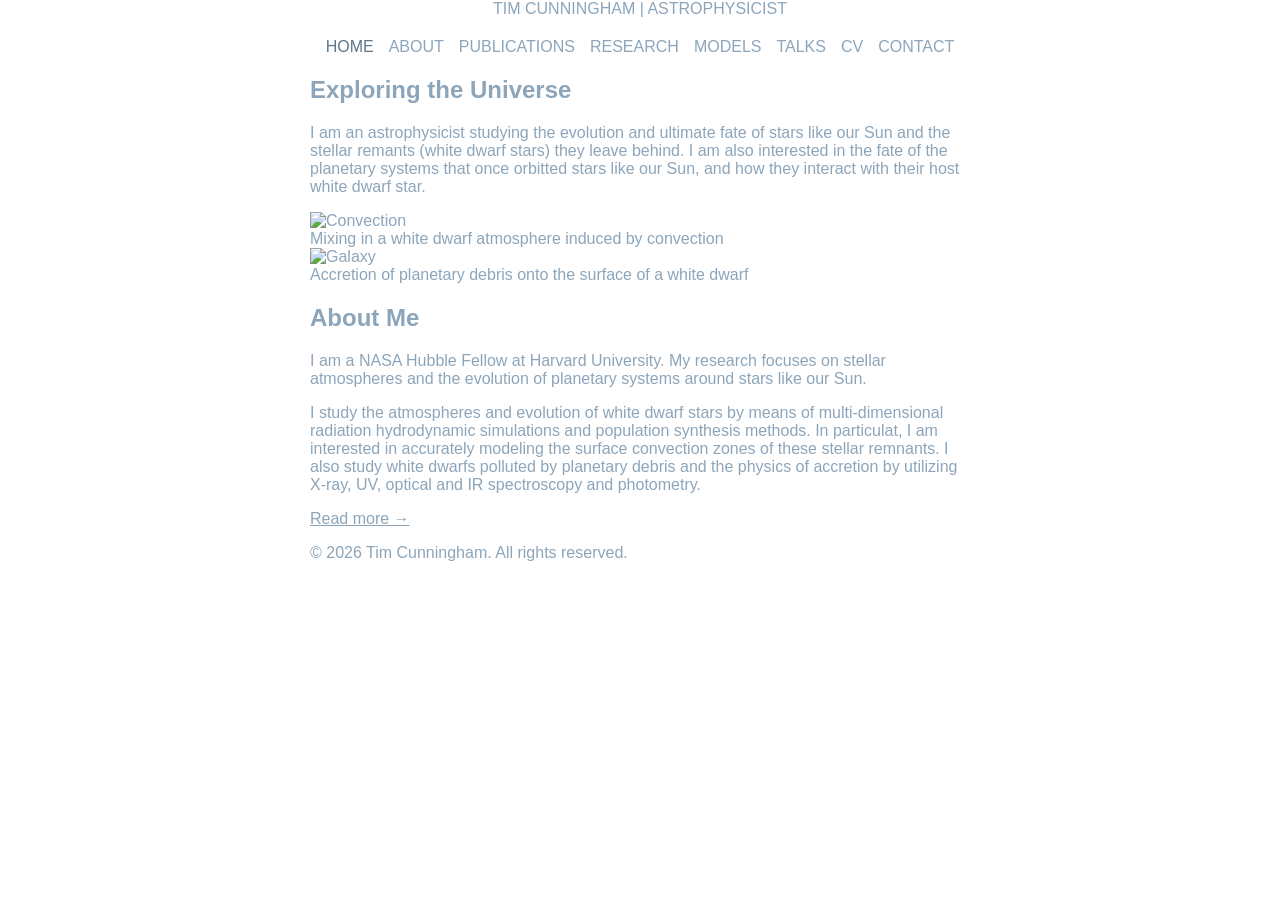
==== index.html @ 7b47ff90 "Comment out 'Learn More' link Comment out the 'Learn More' link in index.html" ====
<!DOCTYPE html>
<html lang="en">
<head>
    <meta charset="UTF-8">
    <title>Tim Cunningham – Stellar Astrophysics</title>
    <meta name="robots" content="noindex, nofollow">
    <meta name="viewport" content="width=device-width, initial-scale=1">
    <link rel="stylesheet" href="styles.css">
</head>
<body>

<header class="site-header">
    <div class="logo">
        <span class="logo-title">TIM CUNNINGHAM | ASTROPHYSICIST</span>
        <!-- <span class="logo-subtitle">Astrophysicist</span> -->
    </div>
    <nav class="main-nav">
        <a href="index.html" class="active">HOME</a>
        <a href="about.html">ABOUT</a>
        <a href="publications.html">PUBLICATIONS</a>
        <a href="research.html">RESEARCH</a>
        <a href="models.html">MODELS</a>
        <a href="talks.html">TALKS</a>
        <a href="cv.html">CV</a>
        <a href="contact.html">CONTACT</a>
    </nav>
</header>

<!-- Hero / Landing section with big background image -->
<section class="hero">
    <div class="hero-overlay"></div>
    <div class="hero-content">
        <h1>Exploring the Universe</h1>
        <p>
            I am an astrophysicist studying the evolution and ultimate fate of stars like our Sun and the 
            stellar remants (white dwarf stars) they leave behind. I am also interested in the 
            fate of the planetary systems that once orbitted stars like our Sun, and how they interact
            with their host white dwarf star.
        </p>
        <!-- <a href="#about-brief" class="hero-button">Learn More</a> -->
    </div>
</section>

<!-- Scrolling image strip / feature images -->
<section class="image-strip">
    <div class="image-card">
        <img src="images/nebula.jpg" alt="Convection">
        <div class="image-caption">Mixing in a white dwarf atmosphere induced by convection</div>
    </div>
    <div class="image-card">
        <img src="images/galaxy.jpg" alt="Galaxy">
        <div class="image-caption">Accretion of planetary debris onto the surface of a white dwarf</div>
    </div>
</section>

<!-- Short "About Me" preview on the landing page -->
<section id="about-brief" class="about-brief">
    <div class="about-text">
        <h2>About Me</h2>
        <p>
            I am a NASA Hubble Fellow at Harvard University. My research focuses on
            stellar atmospheres and the evolution of planetary systems around stars like our Sun.
        </p>
        <p>
            I study the atmospheres and evolution of white dwarf stars by 
            means of multi-dimensional radiation hydrodynamic simulations and 
            population synthesis methods. In particulat, I am interested in 
            accurately modeling the surface convection zones of these stellar remnants. 
            I also study white dwarfs polluted by planetary debris and the physics 
            of accretion by utilizing X-ray, UV, optical and IR spectroscopy and photometry.
        </p>
        <a href="about.html" class="inline-link">Read more →</a>
    </div>
</section>

<footer class="site-footer">
    <p>© <span id="year"></span> Tim Cunningham. All rights reserved.</p>
</footer>

<script>
    // Simple script to keep the year current
    document.getElementById('year').textContent = new Date().getFullYear();
</script>

</body>
</html>
---- styles.css ----
* {
    box-sizing: border-box;
}

body {
    max-width: 700px;
    margin: 0 auto;
    padding: 0 20px;
    font-family: Arial, Helvetica, sans-serif;
    color: #D8E1E6;  /* medium-dark gray */
}

img {
    max-width: 80%;
    height: auto;
}

.site-header {
    text-align: center;
}

.logo {
    text-align: center;
    margin-bottom: 20px;
}

.logo-title,
.logo-subtitle {
    display: block;
}

.main-nav {
    display: flex;
    justify-content: center;
    flex-wrap: wrap;
    gap: 15px;
}

.main-nav a,
.main-nav a:visited {
    color: #8CA5BA;
    text-decoration: none;
}

.main-nav a:hover,
.main-nav a.active {
    color: #5F788C;
}

a,
a:visited {
    color: #8CA5BA;
}

a:hover,
a:focus {
    color: #5F788C;
}

body {
    color: #8CA5BA !important;
}

p {
    color: #8CA5BA !important;
}
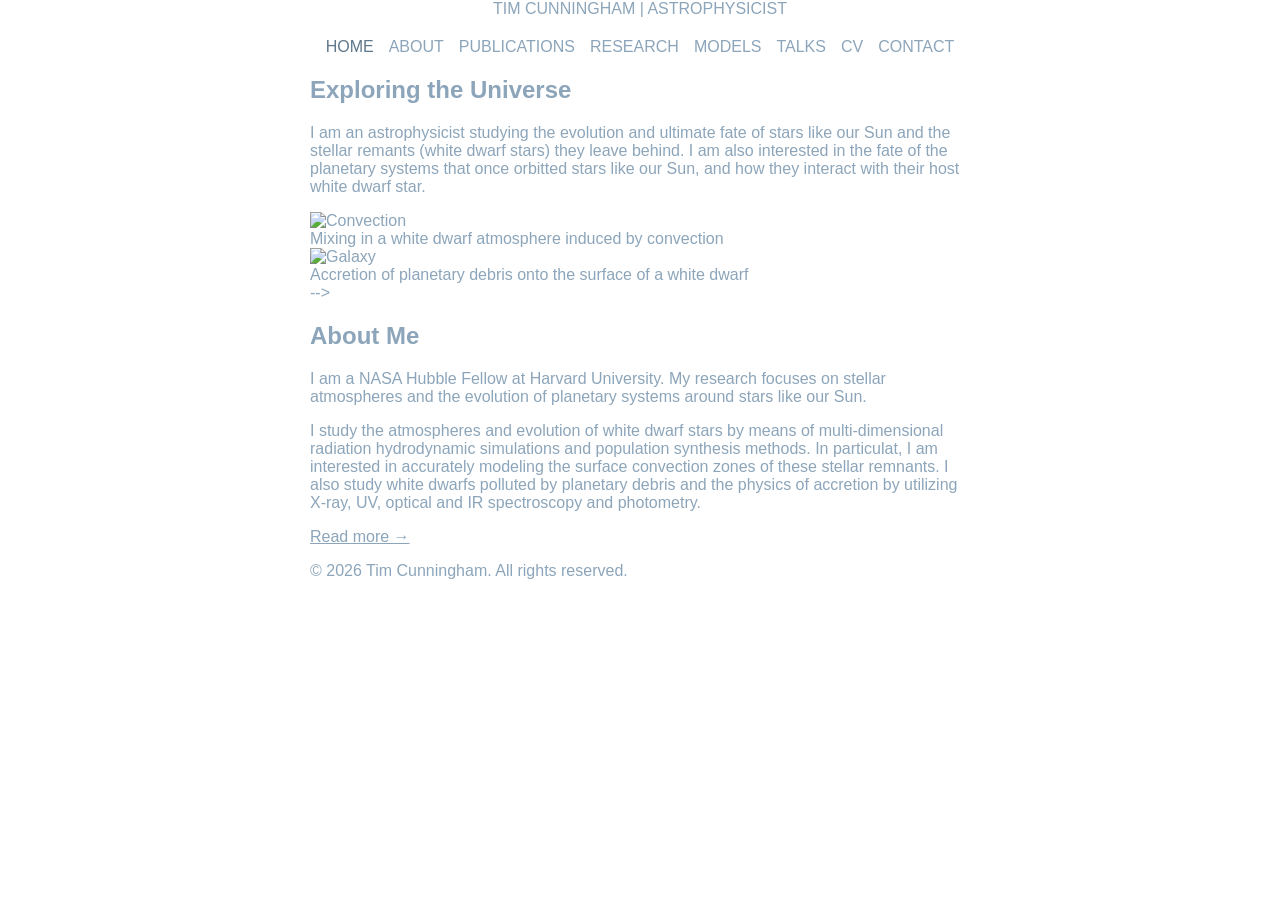
==== commit 9dfd6978: "Fix comment syntax in index.html" ====
--- a/index.html
+++ b/index.html
@@ -41,7 +41,7 @@
     </div>
 </section>
 
-<!-- Scrolling image strip / feature images -->
+<!-- <!-- Scrolling image strip / feature images -->
 <section class="image-strip">
     <div class="image-card">
         <img src="images/nebula.jpg" alt="Convection">
@@ -51,7 +51,7 @@
         <img src="images/galaxy.jpg" alt="Galaxy">
         <div class="image-caption">Accretion of planetary debris onto the surface of a white dwarf</div>
     </div>
-</section>
+</section> -->
 
 <!-- Short "About Me" preview on the landing page -->
 <section id="about-brief" class="about-brief">
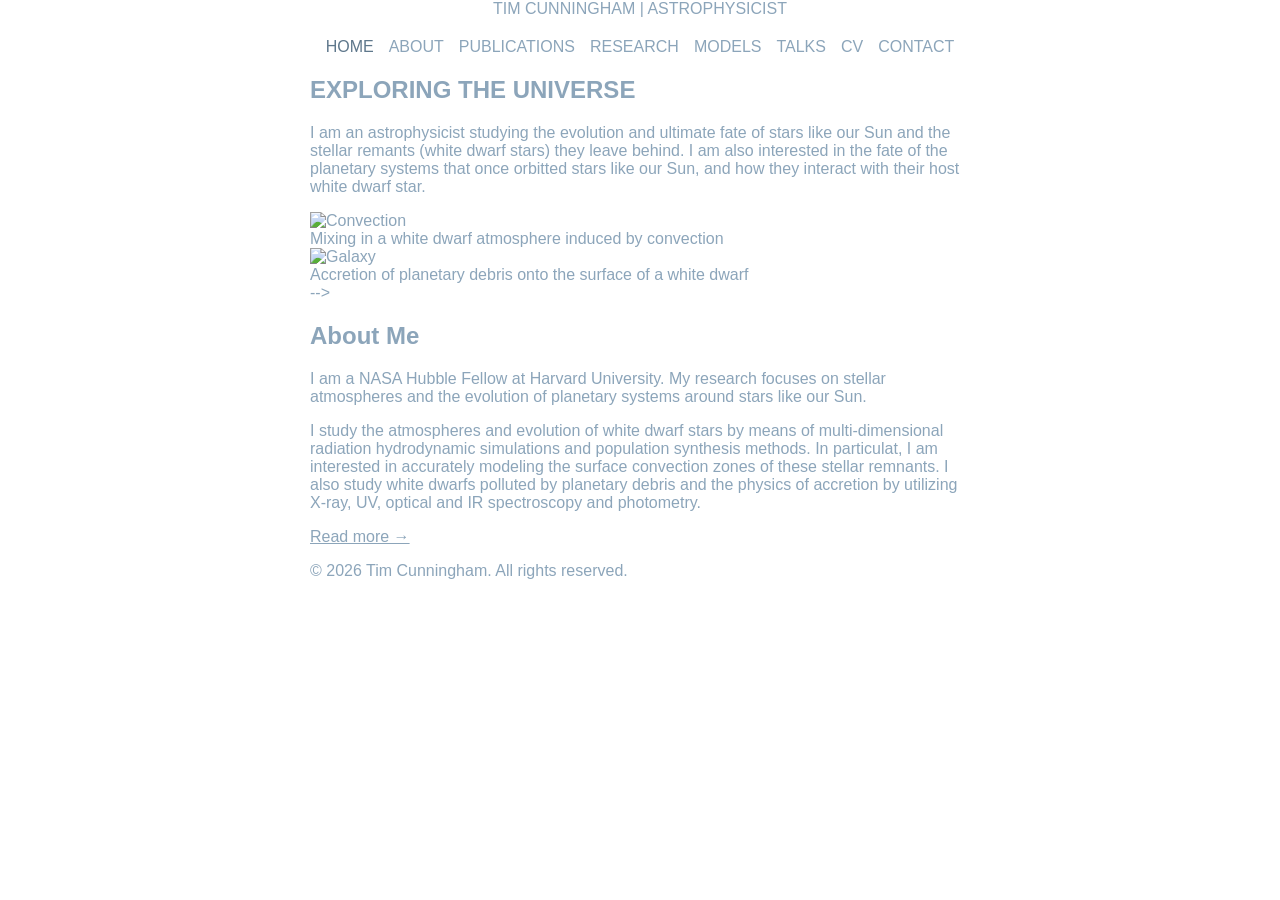
==== commit 015e50ed: "Change heading from h1 to h2 in hero section" ====
--- a/index.html
+++ b/index.html
@@ -30,7 +30,7 @@
 <section class="hero">
     <div class="hero-overlay"></div>
     <div class="hero-content">
-        <h1>Exploring the Universe</h1>
+        <h2>EXPLORING THE UNIVERSE</h2>
         <p>
             I am an astrophysicist studying the evolution and ultimate fate of stars like our Sun and the 
             stellar remants (white dwarf stars) they leave behind. I am also interested in the 
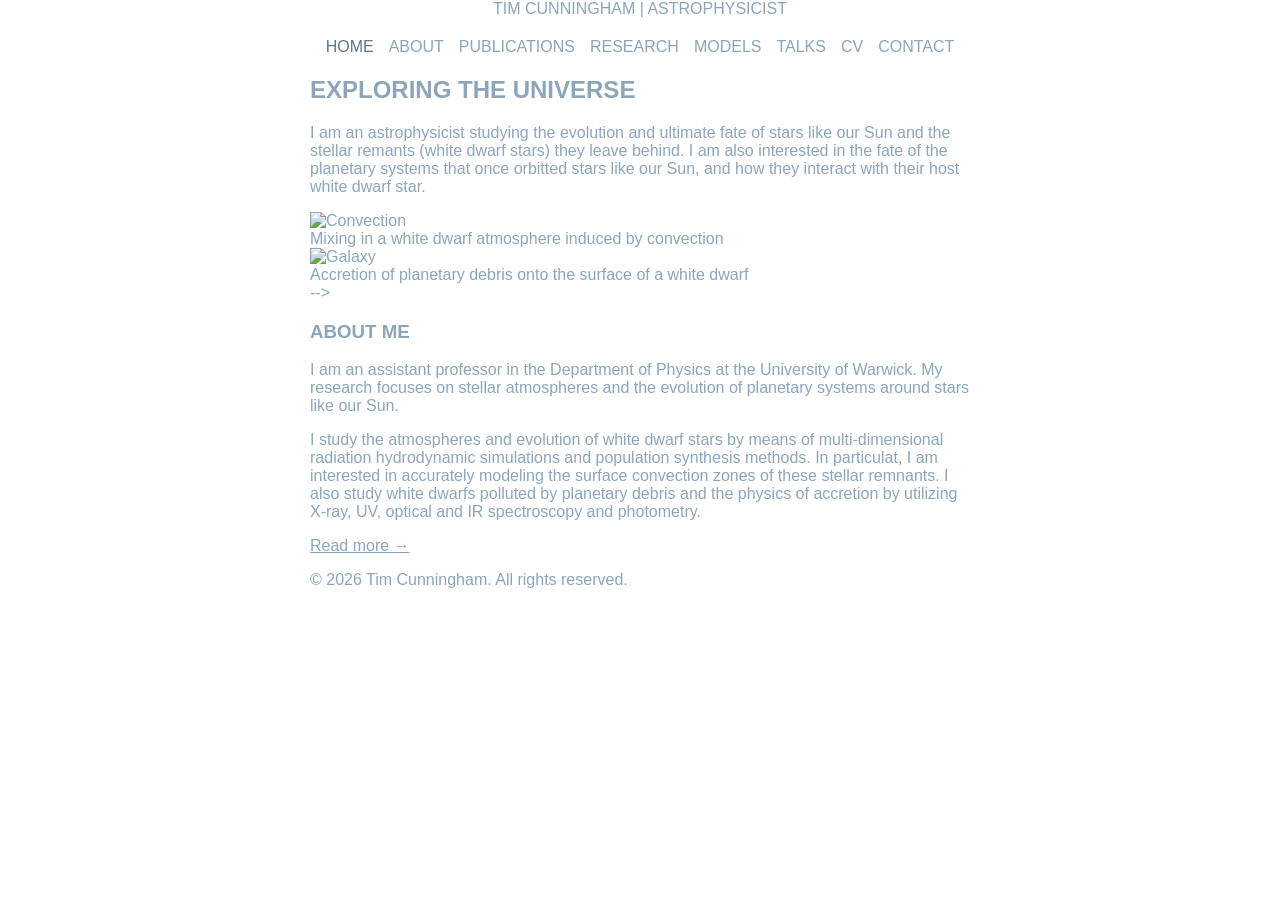
==== commit 08a7d890: "Change 'About Me' title and update affiliation Updated the 'About Me' section with new title and aff" ====
--- a/index.html
+++ b/index.html
@@ -56,9 +56,9 @@
 <!-- Short "About Me" preview on the landing page -->
 <section id="about-brief" class="about-brief">
     <div class="about-text">
-        <h2>About Me</h2>
+        <h3>ABOUT ME</h3>
         <p>
-            I am a NASA Hubble Fellow at Harvard University. My research focuses on
+            I am an assistant professor in the Department of Physics at the University of Warwick. My research focuses on
             stellar atmospheres and the evolution of planetary systems around stars like our Sun.
         </p>
         <p>
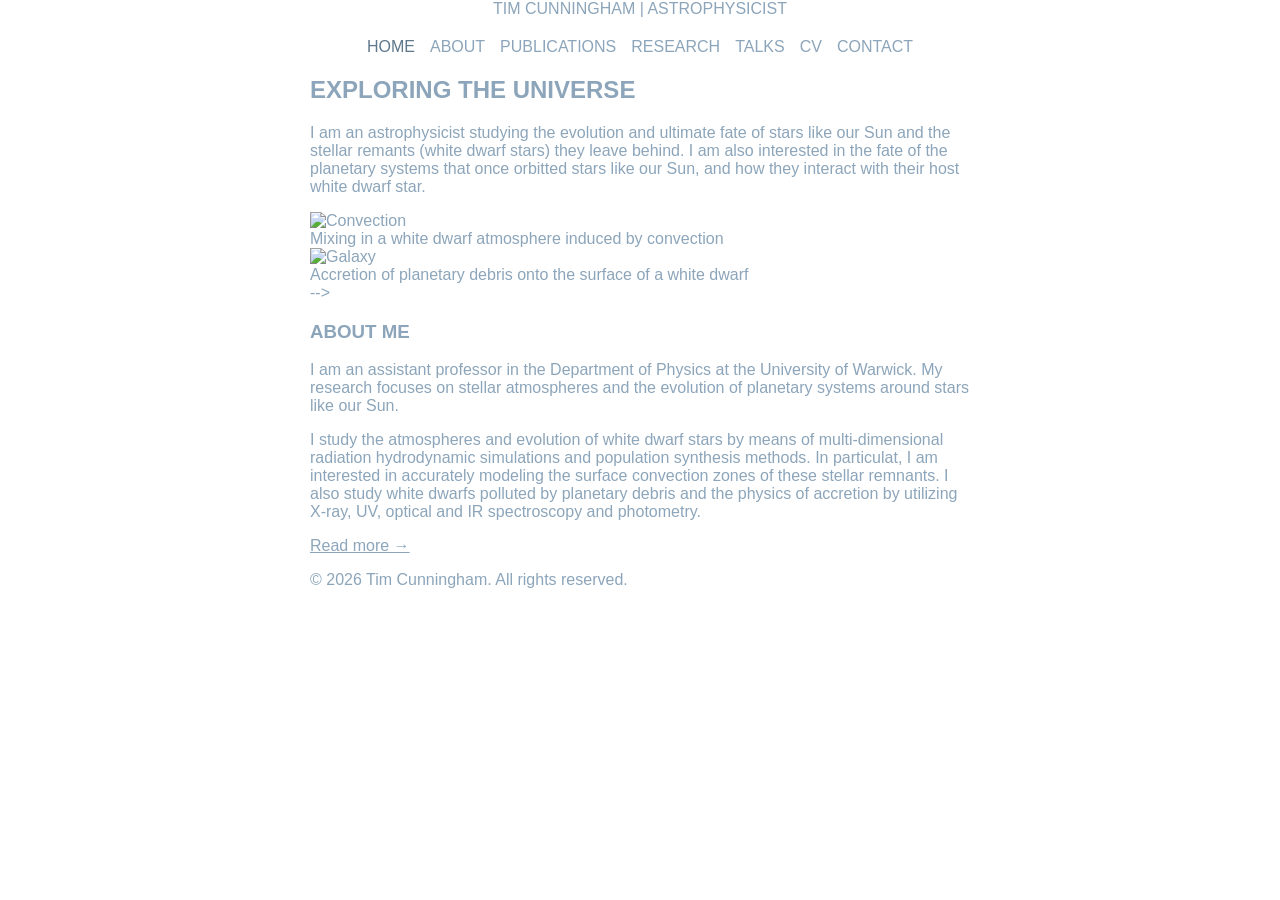
==== commit a2f2ce94: "Comment out 'MODELS' link in navigation Comment out the link to the 'MODELS' page in the navigation." ====
--- a/index.html
+++ b/index.html
@@ -19,7 +19,7 @@
         <a href="about.html">ABOUT</a>
         <a href="publications.html">PUBLICATIONS</a>
         <a href="research.html">RESEARCH</a>
-        <a href="models.html">MODELS</a>
+        <!-- <a href="models.html">MODELS</a> -->
         <a href="talks.html">TALKS</a>
         <a href="cv.html">CV</a>
         <a href="contact.html">CONTACT</a>
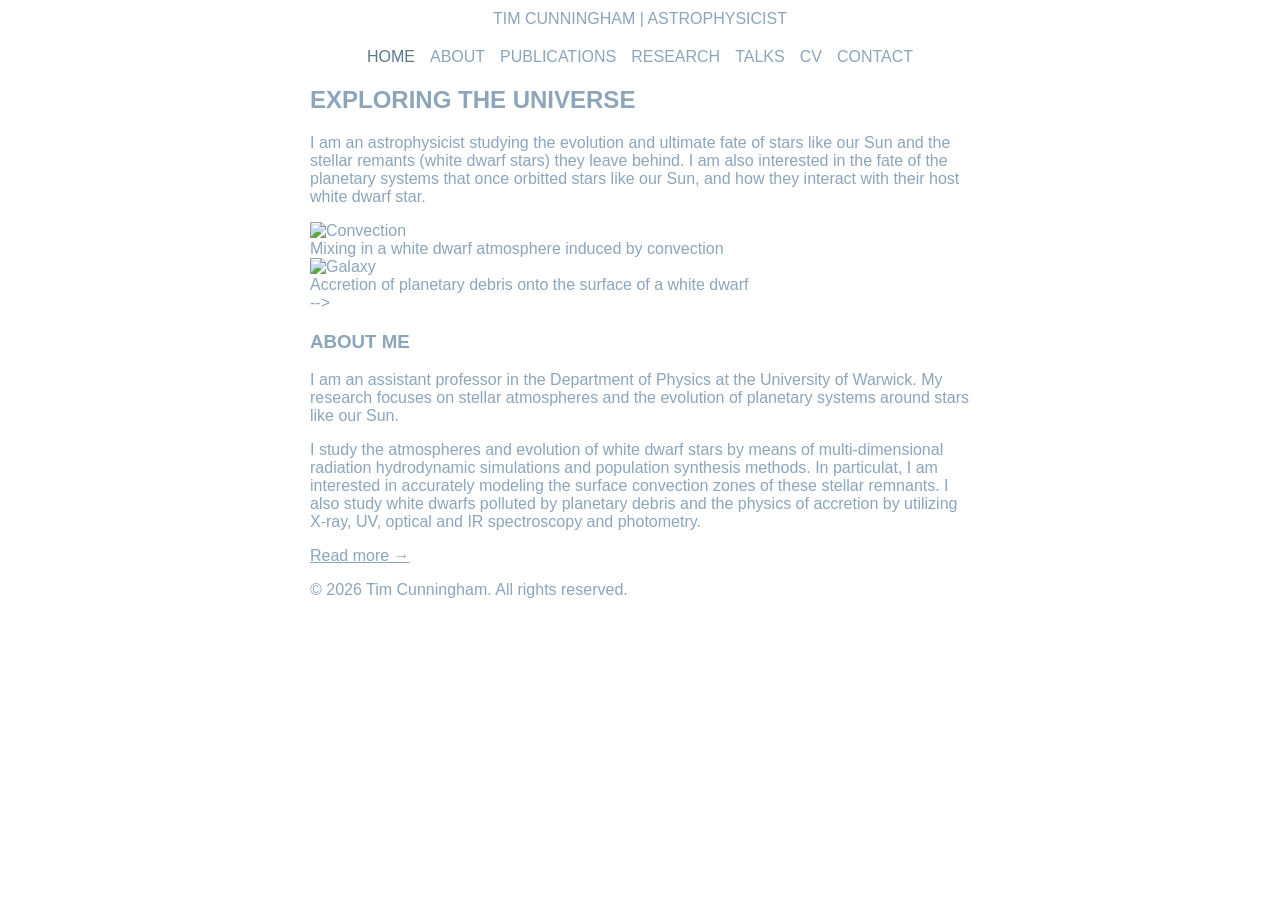
==== commit 038e17fb: "Update index.html" ====
--- a/index.html
+++ b/index.html
@@ -3,7 +3,7 @@
 <head>
     <meta charset="UTF-8">
     <title>Tim Cunningham – Stellar Astrophysics</title>
-    <meta name="robots" content="noindex, nofollow">
+    <!-- <meta name="robots" content="noindex, nofollow"> -->
     <meta name="viewport" content="width=device-width, initial-scale=1">
     <link rel="stylesheet" href="styles.css">
 </head>
--- a/styles.css
+++ b/styles.css
@@ -4,7 +4,7 @@
 
 body {
     max-width: 700px;
-    margin: 0 auto;
+    margin: 10px auto 10px;
     padding: 0 20px;
     font-family: Arial, Helvetica, sans-serif;
     color: #D8E1E6;  /* medium-dark gray */
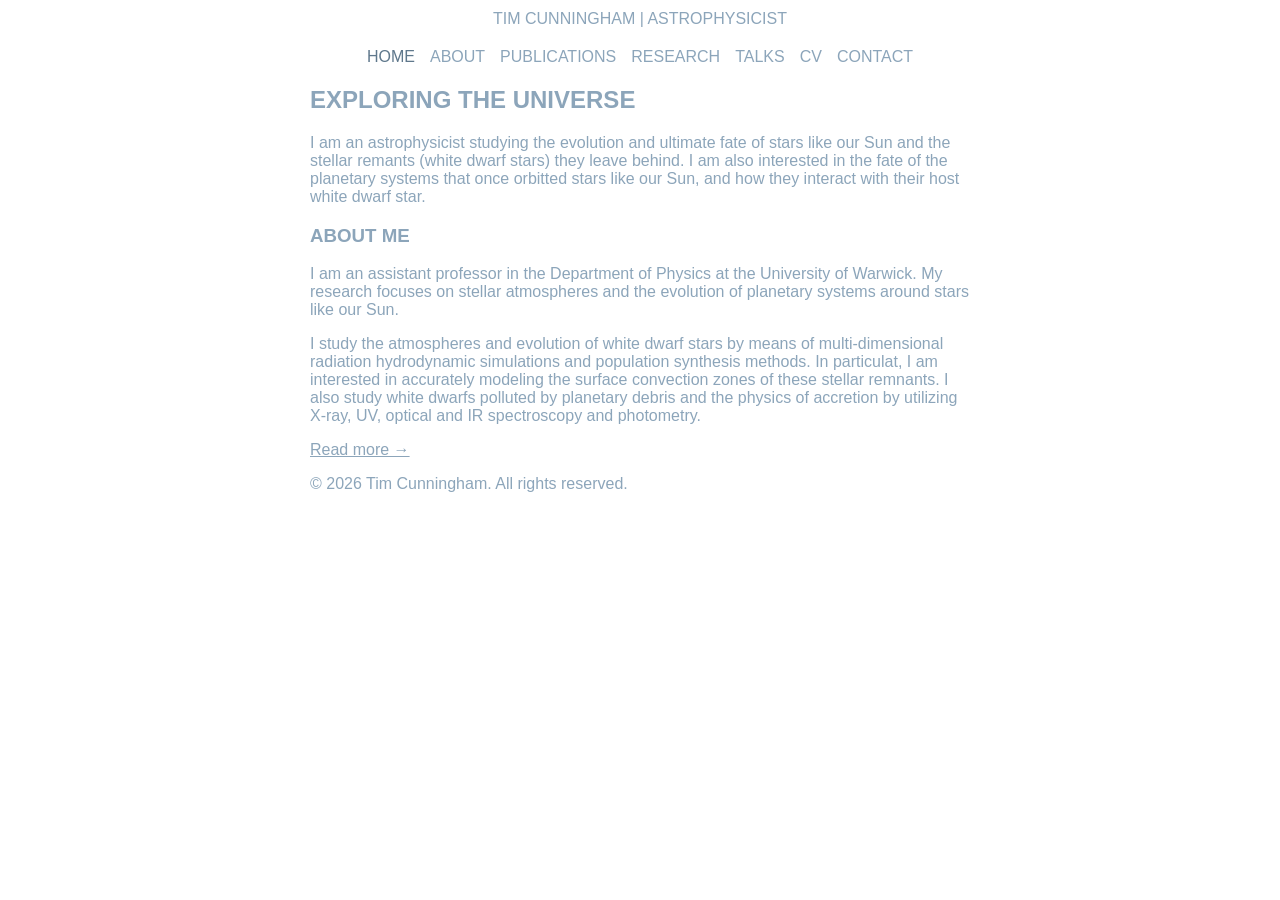
==== commit 7f902d89: "Uncomment scrolling image strip section in index.html" ====
--- a/index.html
+++ b/index.html
@@ -41,8 +41,8 @@
     </div>
 </section>
 
-<!-- <!-- Scrolling image strip / feature images -->
-<section class="image-strip">
+<!-- Scrolling image strip / feature images -->
+<!-- <section class="image-strip">
     <div class="image-card">
         <img src="images/nebula.jpg" alt="Convection">
         <div class="image-caption">Mixing in a white dwarf atmosphere induced by convection</div>
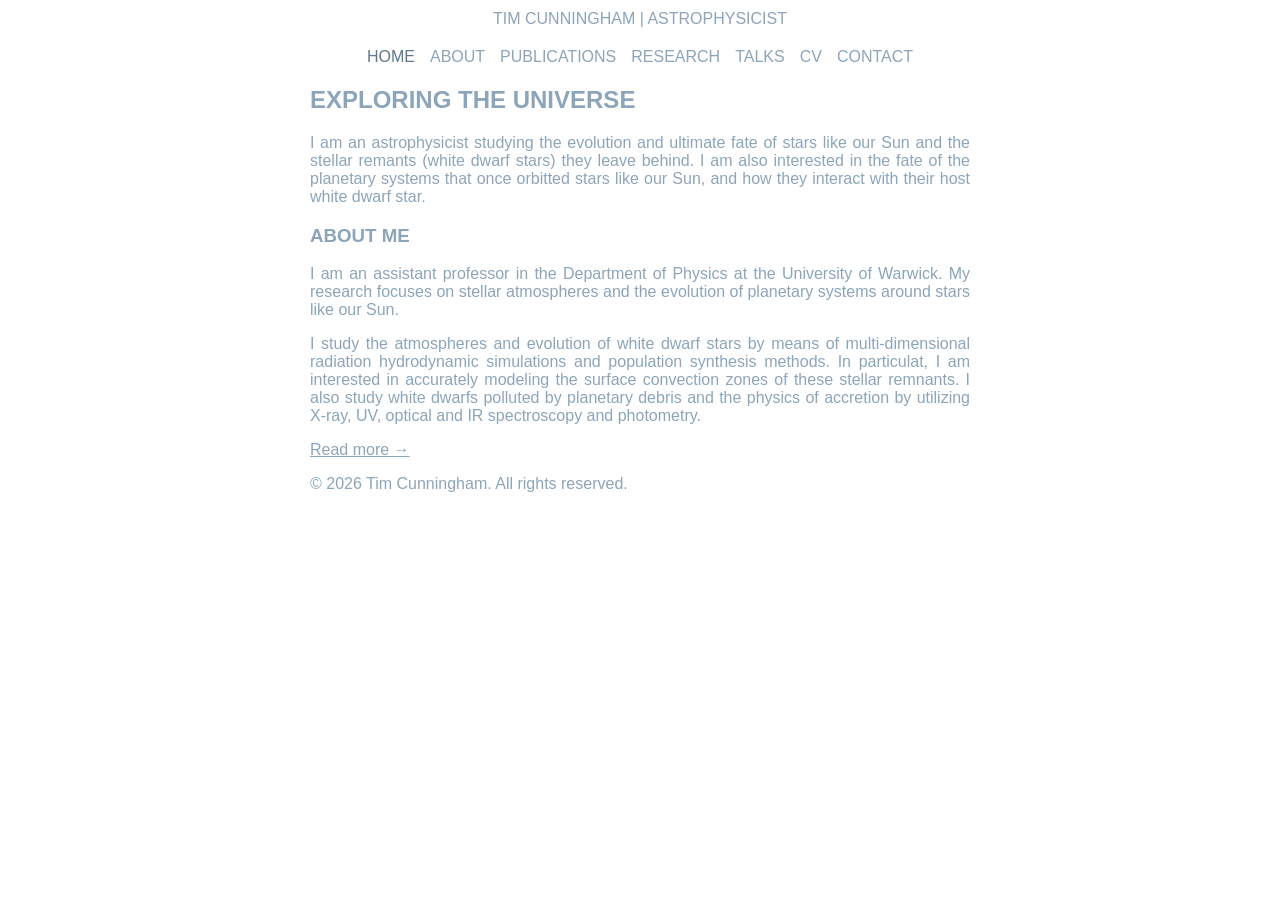
==== commit 98b63e9e: "Update index.html" ====
--- a/index.html
+++ b/index.html
@@ -31,7 +31,7 @@
     <div class="hero-overlay"></div>
     <div class="hero-content">
         <h2>EXPLORING THE UNIVERSE</h2>
-        <p>
+        <p align="justify">
             I am an astrophysicist studying the evolution and ultimate fate of stars like our Sun and the 
             stellar remants (white dwarf stars) they leave behind. I am also interested in the 
             fate of the planetary systems that once orbitted stars like our Sun, and how they interact
@@ -57,11 +57,11 @@
 <section id="about-brief" class="about-brief">
     <div class="about-text">
         <h3>ABOUT ME</h3>
-        <p>
+        <p align="justify">
             I am an assistant professor in the Department of Physics at the University of Warwick. My research focuses on
             stellar atmospheres and the evolution of planetary systems around stars like our Sun.
         </p>
-        <p>
+        <p align="justify">
             I study the atmospheres and evolution of white dwarf stars by 
             means of multi-dimensional radiation hydrodynamic simulations and 
             population synthesis methods. In particulat, I am interested in 
